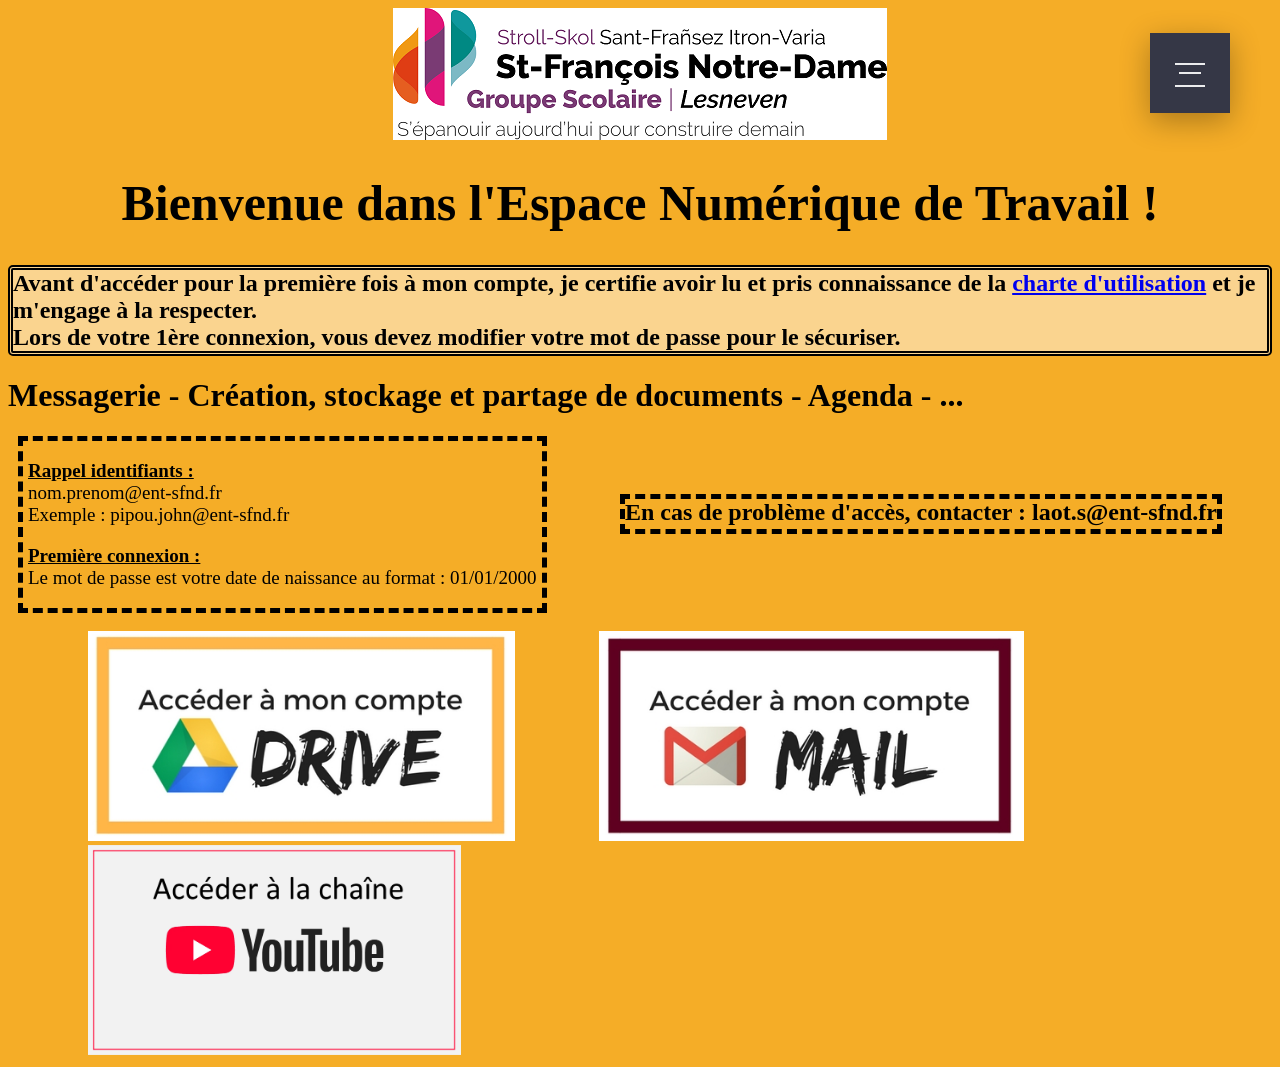
==== index.html @ 65612c70 "changement de accueil en inde" ====
<!doctype html>
<html lang="fr">
<head>
  <meta charset="utf-8">
  <title>Accueil</title>
  <link rel="stylesheet" href="style.css">
  <script src="script.js"></script>
  <link rel="icon" type="image/x-icon" href="images/favicon.png">
</head>
<body>
  <a href="https://front.codes/" class="logo" target="_blank">
		<img src="https://assets.codepen.io/1462889/fcy.png" alt="">
	</a>

  	<input class="menu-icon" type="checkbox" id="menu-icon" name="menu-icon"/>
  	<label for="menu-icon"></label>
  	<nav class="nav"> 		
  		<ul class="pt-5">
  			<li><a href="index.html">Accueil</a></li>
  			<li><a href="charte.html">Charte d'utilisation</a></li>
  			<li><a href="orientation.html">Orientation post-bac</a></li>
  			<li><a href="oral.html">Grand oral</a></li>
        <li><a href="tutoriels.html">Tutoriels</a></li>
        <li><a href="cdi.html">CDI</a></li>
  		</ul>
  	</nav>
<img id="mainlogo" src="images/logo.png">
<h1 class="titre">Bienvenue dans l'Espace Numérique de Travail !</h1>
<h2 id="acces">Avant d'accéder pour la première fois à mon compte, je certifie avoir lu et pris connaissance de la <a href="charte.html">charte d'utilisation</a> et je m'engage à la respecter.<br>Lors de votre 1ère connexion, vous devez modifier votre mot de passe pour le sécuriser.</h2>
<h1>Messagerie - Création, stockage et partage de documents - Agenda - ...</h3>
<div id="parent1">
  <div id="rappelco">
    <p><b><u>Rappel identifiants :</u></b><br>nom.prenom@ent-sfnd.fr<br>Exemple : pipou.john@ent-sfnd.fr</p>
    <p><b><u>Première connexion :</u></b><br>Le mot de passe est votre date de naissance au format : 01/01/2000</p>
  </div>
  <h2 id="contactlaot">En cas de problème d'accès, contacter : laot.s@ent-sfnd.fr</h2>
</div>
<br>
<div id="logotruc">
  <a href="https://drive.google.com/a/ent-sfnd.fr/"><img src="images/drive.png"></a>
  <a href="https://mail.google.com/a/ent-sfnd.fr/"><img src="images/mail.png"></a>
  <a href="https://www.youtube.com/channel/UCHxBDCM61hB7xu9sM1rjnpA/playlists"><img src="images/youtube.png"></a>
</div>
</body>
</html>
---- style.css ----
#mainlogo {
    display: block;
    margin: auto;
}
body {
    background-color: #F5AD27;
}
.titre {
    font-size: 50px;
    text-align: center;
}
#acces {
    background-color: white;
    border: double;
    border-radius: 5px;
    border-width: 5px;
    background-color: #FAD48F;
}
#rappelco {
    font-size: 19px;
    border-style: dashed;
    border-width: 5px;
    padding-left: 5px;
    padding-right: 5px;
    margin-left: 10px;
}
#contactlaot {
    margin-right: 50px;
    border-style: dashed;
    border-width: 5px;
    height: 30px;
    margin-top: 58px;
}
#parent1 {
    display: flex;
    justify-content: space-between;
}
#logotruc img {
    height: 210px;
    margin-left: 80px;
}
.contenu-charte {
    font-size: 18px;
}
.titre-charte {
    font-size: 30px;
    border-style: groove;
    padding-right: 5px;
    width: fit-content;
}
.last {
    border-color: black;
    border-style: solid;
    border: 0;
    border-bottom: 5px solid black;
    padding-bottom: 25px;
}
#charte {
    background-image: url(images/charte.jpg);
    background-size: cover;
    width: 100%;
    min-height: 450px;
    height: 60vh;
    display: flex;
    flex-direction: column;
    justify-content: center;
    color: #FAD48F;
    text-shadow: 2px 0 #000, -2px 0 #000, 0 2px #000, 0 -2px #000, 1px 1px #000, -1px -1px #000, 1px -1px #000, -1px 1px #000;;
}

/* CODE POUR LE MENU */

.section-center{
  position: absolute;
  top: 50%;
  left: 0;
  display: block;
  width: 100%;
  padding: 0;
  margin: 0;
  z-index: 6;
  text-align: center;
  transform: translateY(-50%);
}
[type="checkbox"]:checked,
[type="checkbox"]:not(:checked){
  position: absolute;
  left: -9999px;
}
.menu-icon:checked + label,
.menu-icon:not(:checked) + label{
  position: fixed;
  top: 63px;
  right: 75px;
  display: block;
  width: 30px;
  height: 30px;
  padding: 0;
  margin: 0;
  cursor: pointer;
  z-index: 10;
}
.menu-icon:checked + label:before,
.menu-icon:not(:checked) + label:before{
  position: absolute;
  content: '';
  display: block;
  width: 30px;
  height: 20px;
  z-index: 20;
  top: 0;
  left: 0;
  border-top: 2px solid #ececee;
  border-bottom: 2px solid #ececee;
  transition: border-width 100ms 1500ms ease, 
              top 100ms 1600ms cubic-bezier(0.23, 1, 0.32, 1),
              height 100ms 1600ms cubic-bezier(0.23, 1, 0.32, 1), 
              background-color 200ms ease,
              transform 200ms cubic-bezier(0.23, 1, 0.32, 1);
}
.menu-icon:checked + label:after,
.menu-icon:not(:checked) + label:after{
  position: absolute;
  content: '';
  display: block;
  width: 22px;
  height: 2px;
  z-index: 20;
  top: 10px;
  right: 4px;
  background-color: #ececee;
  margin-top: -1px;
  transition: width 100ms 1750ms ease, 
              right 100ms 1750ms ease,
              margin-top 100ms ease, 
              transform 200ms cubic-bezier(0.23, 1, 0.32, 1);
}
.menu-icon:checked + label:before{
  top: 10px;
  transform: rotate(45deg);
  height: 2px;
  background-color: #ececee;
  border-width: 0;
  transition: border-width 100ms 340ms ease, 
              top 100ms 300ms cubic-bezier(0.23, 1, 0.32, 1),
              height 100ms 300ms cubic-bezier(0.23, 1, 0.32, 1), 
              background-color 200ms 500ms ease,
              transform 200ms 1700ms cubic-bezier(0.23, 1, 0.32, 1);
}
.menu-icon:checked + label:after{
  width: 30px;
  margin-top: 0;
  right: 0;
  transform: rotate(-45deg);
  transition: width 100ms ease,
              right 100ms ease,  
              margin-top 100ms 500ms ease, 
              transform 200ms 1700ms cubic-bezier(0.23, 1, 0.32, 1);
}

.nav{
  position: fixed;
  top: 33px;
  right: 50px;
  display: block;
  width: 80px;
  height: 80px;
  padding: 0;
  margin: 0;
  z-index: 9;
  overflow: hidden;
  box-shadow: 0 8px 30px 0 rgba(0,0,0,0.3);
  background-color: #353746;
  animation: border-transform 7s linear infinite;
  transition: top 350ms 1100ms cubic-bezier(0.23, 1, 0.32, 1),  
              right 350ms 1100ms cubic-bezier(0.23, 1, 0.32, 1),
              transform 250ms 1100ms ease,
              width 650ms 400ms cubic-bezier(0.23, 1, 0.32, 1),
              height 650ms 400ms cubic-bezier(0.23, 1, 0.32, 1);
}
@keyframes border-transform{
    0%,100% { border-radius: 63% 37% 54% 46% / 55% 48% 52% 45%; } 
  14% { border-radius: 40% 60% 54% 46% / 49% 60% 40% 51%; } 
  28% { border-radius: 54% 46% 38% 62% / 49% 70% 30% 51%; } 
  42% { border-radius: 61% 39% 55% 45% / 61% 38% 62% 39%; } 
  56% { border-radius: 61% 39% 67% 33% / 70% 50% 50% 30%; } 
  70% { border-radius: 50% 50% 34% 66% / 56% 68% 32% 44%; } 
  84% { border-radius: 46% 54% 50% 50% / 35% 61% 39% 65%; } 
}

.menu-icon:checked ~ .nav {
  animation-play-state: paused;
  top: 50%;
  right: 50%;
  transform: translate(50%, -50%);
  width: 200%;
  height: 200%;
  transition: top 350ms 700ms cubic-bezier(0.23, 1, 0.32, 1),  
              right 350ms 700ms cubic-bezier(0.23, 1, 0.32, 1),
              transform 250ms 700ms ease,
              width 750ms 1000ms cubic-bezier(0.23, 1, 0.32, 1),
              height 750ms 1000ms cubic-bezier(0.23, 1, 0.32, 1);
}

.nav ul{
  position: absolute;
  top: 50%;
  left: 0;
  display: block;
  width: 100%;
  padding: 0;
  margin: 0;
  z-index: 6;
  text-align: center;
  transform: translateY(-50%);
  list-style: none;
}
.nav ul li{
  position: relative;
  display: block;
  width: 100%;
  padding: 0;
  margin: 10px 0;
  text-align: center;
  list-style: none;
  pointer-events: none;
  opacity: 0;
  visibility: hidden;
  transform: translateY(30px);
  transition: all 250ms linear;
}
.nav ul li:nth-child(1){
  transition-delay: 200ms;
}
.nav ul li:nth-child(2){
  transition-delay: 150ms;
}
.nav ul li:nth-child(3){
  transition-delay: 100ms;
}
.nav ul li:nth-child(4){
  transition-delay: 50ms;
}
.nav ul li a{
  font-family: 'Montserrat', sans-serif;
  font-size: 9vh;
  text-transform: uppercase;
  line-height: 1.2;
  font-weight: 800;
  display: inline-block;
  position: relative;
  color: #ececee;
  transition: all 250ms linear;
}
.nav ul li a:hover{
  text-decoration: none;
  color: #ffeba7;
}
.nav ul li a:after{
  display: block;
  position: absolute;
  top: 50%;
  content: '';
  height: 2vh;
  margin-top: -1vh;
  width: 0;
  left: 0;
  background-color: #353746;
  opacity: 0.8;
  transition: width 250ms linear;
}
.nav ul li a:hover:after{
  width: 100%;
}


.menu-icon:checked ~ .nav  ul li {
  pointer-events: auto;
  visibility: visible;
  opacity: 1;
  transform: translateY(0);
  transition: opacity 350ms ease,
              transform 250ms ease;
}
.menu-icon:checked ~ .nav ul li:nth-child(1){
  transition-delay: 1400ms;
}
.menu-icon:checked ~ .nav ul li:nth-child(2){
  transition-delay: 1480ms;
}
.menu-icon:checked ~ .nav ul li:nth-child(3){
  transition-delay: 1560ms;
}
.menu-icon:checked ~ .nav ul li:nth-child(4){
  transition-delay: 1640ms;
}



.logo {
	position: absolute;
	top: 60px;
	left: 50px;
	display: block;
	z-index: 11;
	transition: all 250ms linear;
}
.logo img {
	height: 26px;
	width: auto;
	display: block;
}



@media screen and (max-width: 991px) {
  .menu-icon:checked + label,
  .menu-icon:not(:checked) + label{
    right: 55px;
  }
  .logo {
    left: 30px;
  }
  .nav{
    right: 30px;
  }
  h1{
    font-size: 9vw;
    -webkit-text-stroke: 2px transparent;
    -webkit-text-fill-color: #ffeba7;
    color: #ffeba7;
  }
  .nav ul li a{
    font-size: 8vh;
  }
}
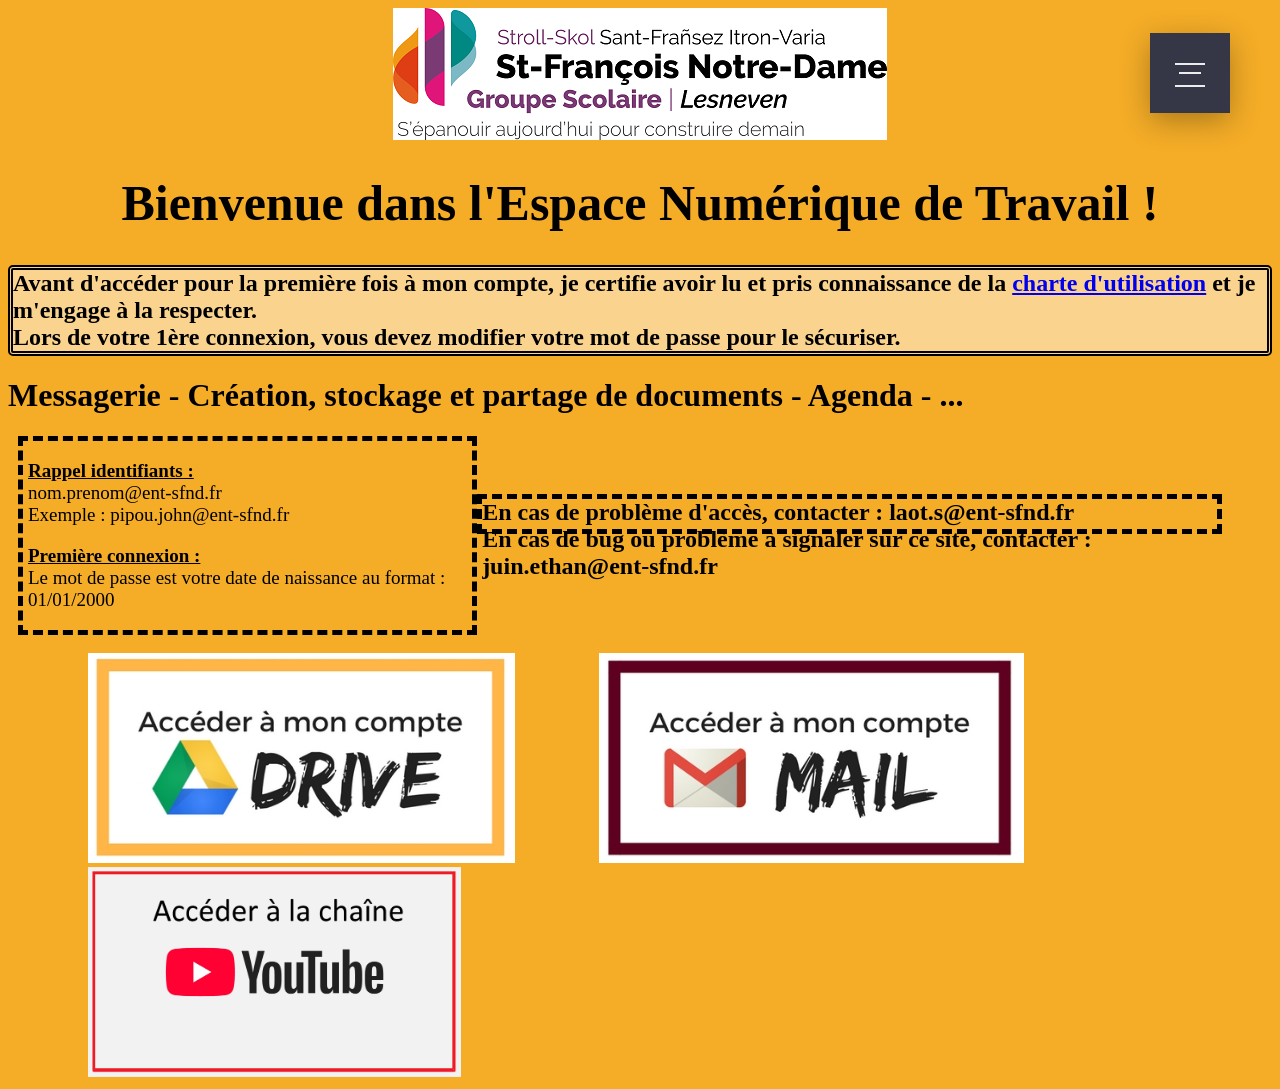
==== commit c5cc7ef7: "commit de sync" ====
--- a/index.html
+++ b/index.html
@@ -33,7 +33,7 @@
     <p><b><u>Rappel identifiants :</u></b><br>nom.prenom@ent-sfnd.fr<br>Exemple : pipou.john@ent-sfnd.fr</p>
     <p><b><u>Première connexion :</u></b><br>Le mot de passe est votre date de naissance au format : 01/01/2000</p>
   </div>
-  <h2 id="contactlaot">En cas de problème d'accès, contacter : laot.s@ent-sfnd.fr</h2>
+  <h2 id="contactlaot">En cas de problème d'accès, contacter : laot.s@ent-sfnd.fr<br>En cas de bug ou problème à signaler sur ce site, contacter : juin.ethan@ent-sfnd.fr</h2>
 </div>
 <br>
 <div id="logotruc">
@@ -42,4 +42,4 @@
   <a href="https://www.youtube.com/channel/UCHxBDCM61hB7xu9sM1rjnpA/playlists"><img src="images/youtube.png"></a>
 </div>
 </body>
-</html>
+</html>
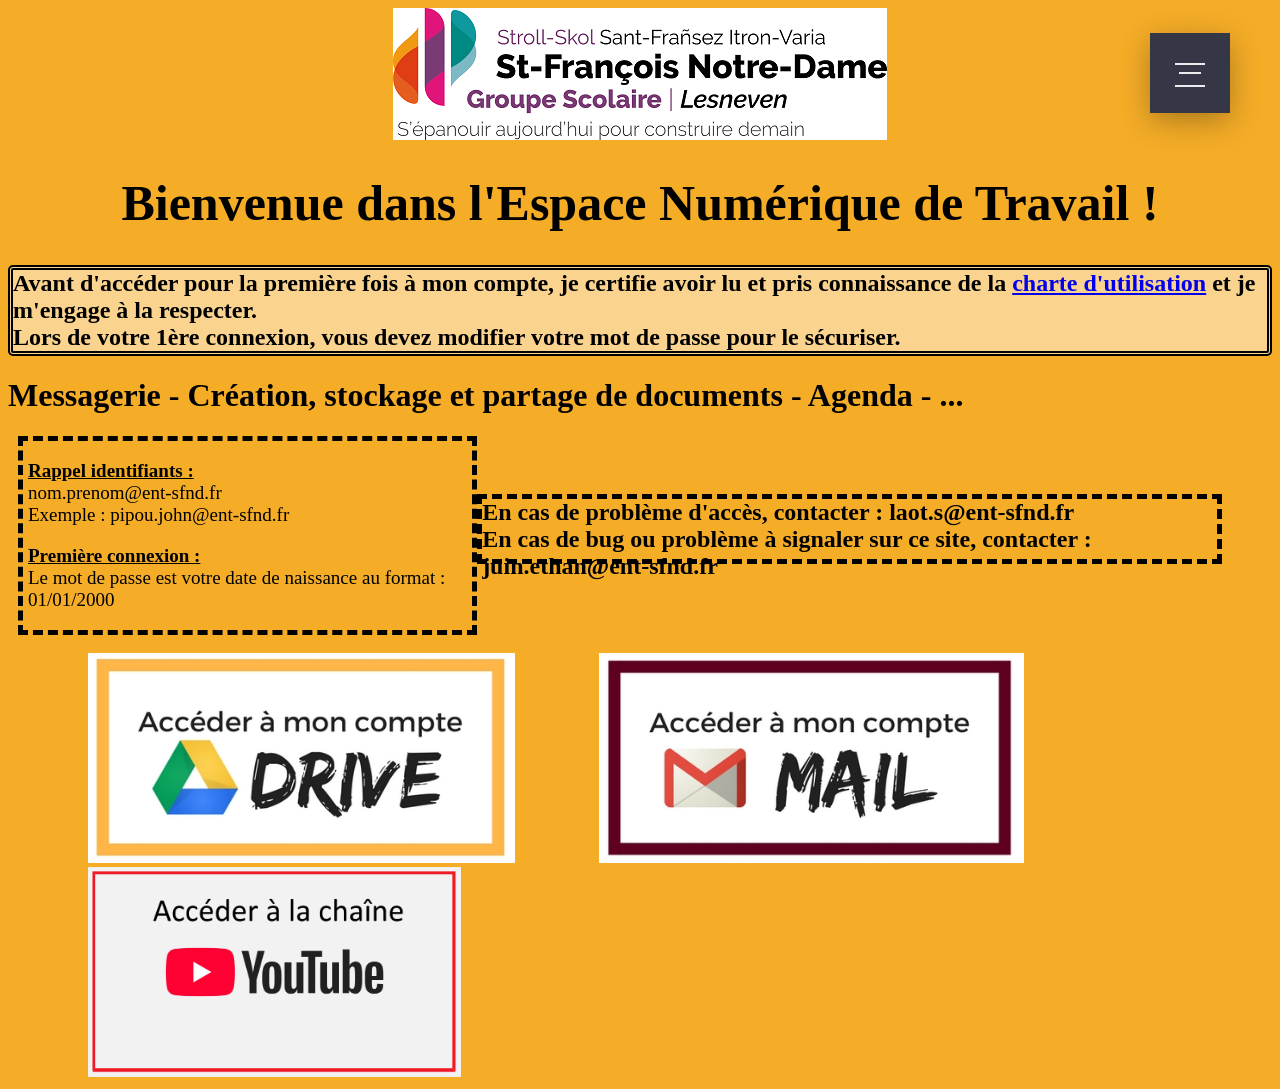
==== commit 67f39c89: "ajout de la page contact" ====
--- a/index.html
+++ b/index.html
@@ -22,6 +22,7 @@
   			<li><a href="oral.html">Grand oral</a></li>
         <li><a href="tutoriels.html">Tutoriels</a></li>
         <li><a href="cdi.html">CDI</a></li>
+        <li><a href="contact.html">Contact</a></li>
   		</ul>
   	</nav>
 <img id="mainlogo" src="images/logo.png">
--- a/style.css
+++ b/style.css
@@ -28,7 +28,7 @@
     margin-right: 50px;
     border-style: dashed;
     border-width: 5px;
-    height: 30px;
+    height: 60px;
     margin-top: 58px;
 }
 #parent1 {
